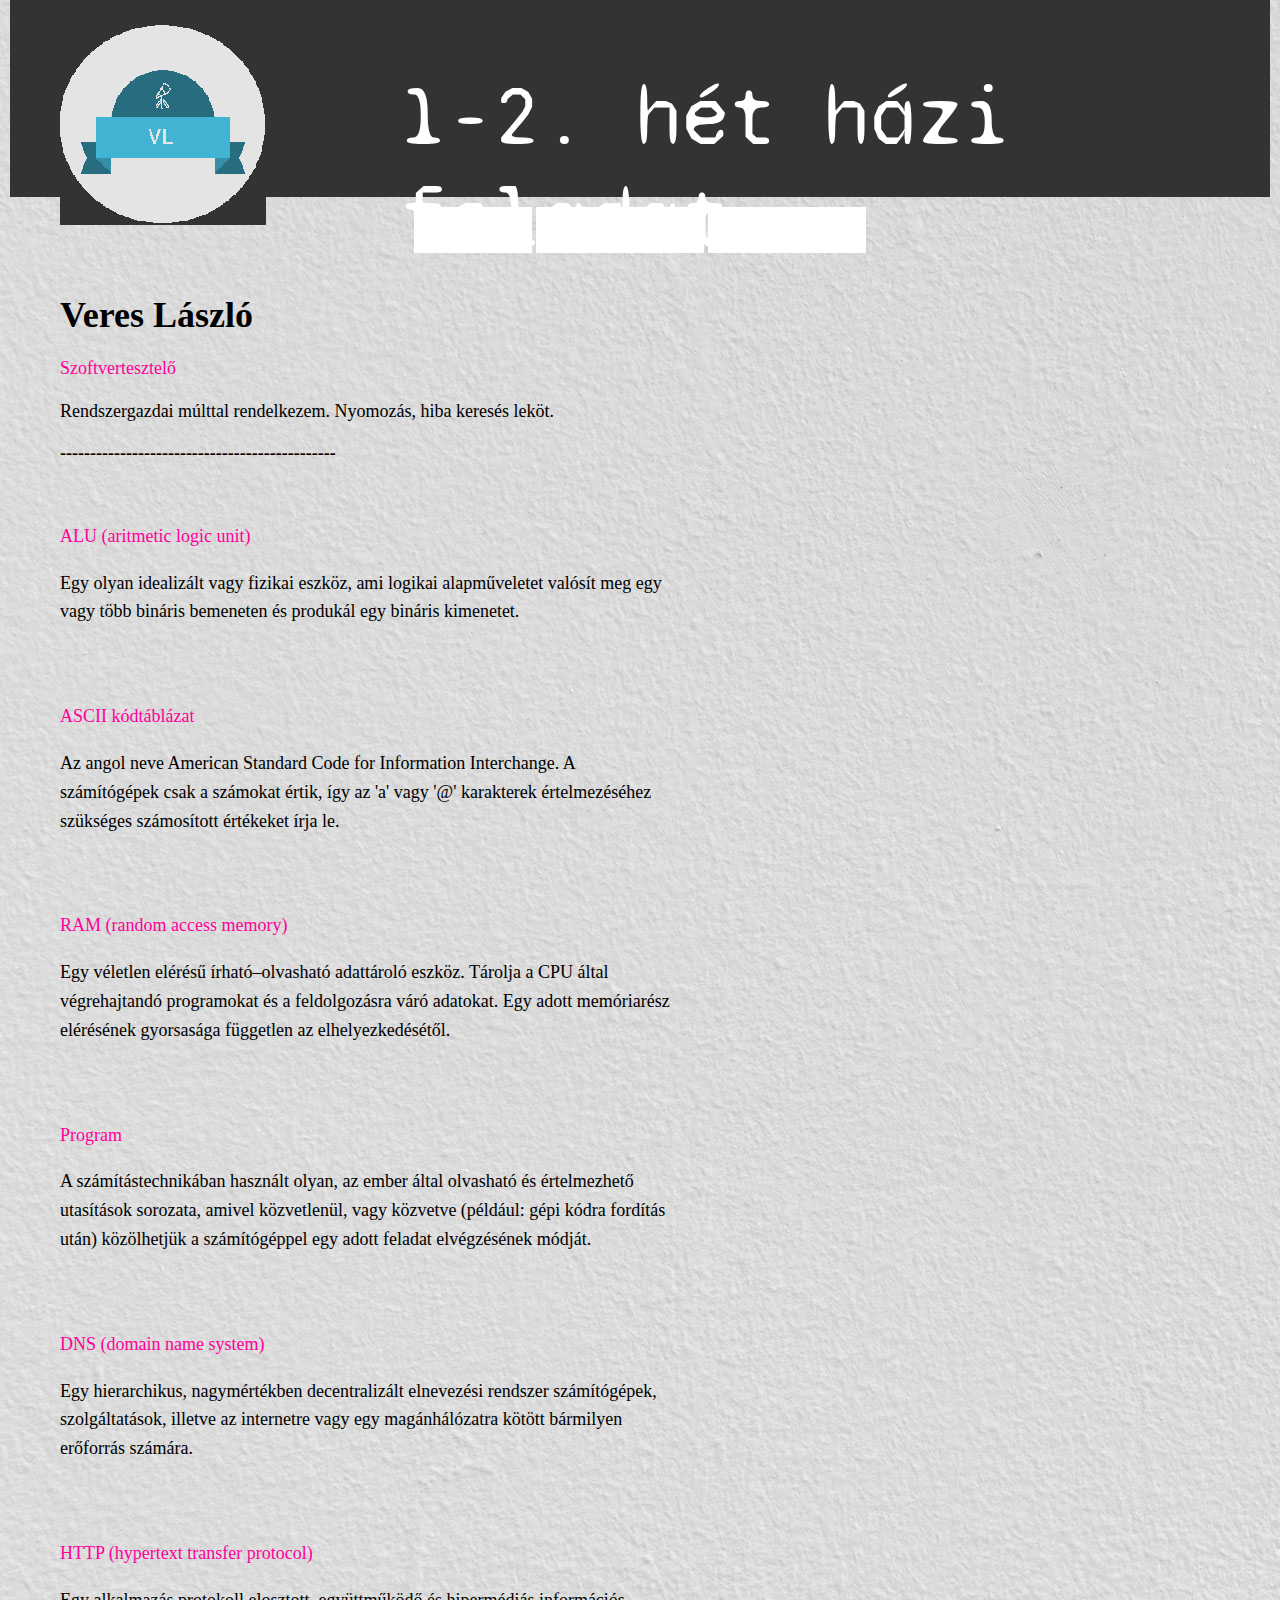
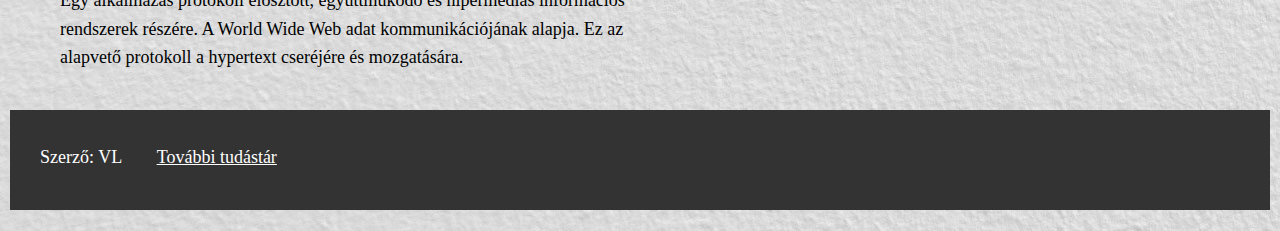
==== GF/index.html @ bf0b1636 "Add files via upload" ====
<!DOCTYPE html>
<html lang="hu">
<head>
    <meta charset="UTF-8">
    <meta name="viewport" content="width=device-width, initial-scale=1.0">
    <title>Document</title>
    <link rel="stylesheet" href="style.css">
    <link rel="stylesheet" href="https://fonts.googleapis.com/css?family=Syne Mono">

</head>
<body>
    <img id="logo" src="assets/logo_.png">
    <div id="fejlecszoveg">1-2. hét házi feladat</div>
    <div id="header">
        <img src="assets/fejlec.jpg" style="width:100%">
    </div>
    
    
    <div id="nav">
        <ul>
            <li><a href="index.html">Home</a></li>
            <li><a href="second.html">Second page</a></li>
            <li><a href="third.html">Third page</a></li>
        </ul>
    </div>
    
    <div id="me"><br>
        <h1>Veres László</h1>
        <p style="color:#ff0099">Szoftvertesztelő</p>
        Rendszergazdai múlttal rendelkezem. Nyomozás, hiba keresés leköt.<br><br><b>----------------------------------------------</b></div>
        
        <div class="content">
        <p style="color:#ff0099">ALU (aritmetic logic unit)</p>
        <p>Egy olyan idealizált vagy fizikai eszköz, ami logikai alapműveletet valósít meg egy vagy több bináris bemeneten és produkál egy bináris kimenetet.</p>
        </div>
        <div class="content">
        <p style="color:#ff0099">ASCII kódtáblázat</p>
        <p>Az angol neve American Standard Code for Information Interchange. A számítógépek csak a számokat értik, így az 'a' vagy '@' karakterek értelmezéséhez szükséges számosított értékeket írja le.</p>
        </div>
        <div class="content">
        <p style="color:#ff0099">RAM (random access memory)</p>
        <p>Egy véletlen elérésű írható–olvasható adattároló eszköz. Tárolja a CPU által végrehajtandó programokat és a feldolgozásra váró adatokat. Egy adott memóriarész elérésének gyorsasága független az elhelyezkedésétől.</p>
        </div>
        <div class="content">
        <p style="color:#ff0099">Program</p>
        <p>A számítástechnikában használt olyan, az ember által olvasható és értelmezhető utasítások sorozata, amivel közvetlenül, vagy közvetve (például: gépi kódra fordítás után) közölhetjük a számítógéppel egy adott feladat elvégzésének módját.</p>
        </div>
        <div class="content">
        <p style="color:#ff0099">DNS (domain name system)</p>
        <p>Egy hierarchikus, nagymértékben decentralizált elnevezési rendszer számítógépek, szolgáltatások, illetve az internetre vagy egy magánhálózatra kötött bármilyen erőforrás számára. </p>
        </div>
        <div class="content">
        <p style="color:#ff0099">HTTP (hypertext transfer protocol)</p>
        <p>Egy alkalmazás protokoll elosztott, együttműködő és hipermédiás információs rendszerek részére. A World Wide Web adat kommunikációjának alapja.  Ez az alapvető protokoll a hypertext cseréjére és mozgatására. </p>
        </div>
   
        <footer><p style="color:white;padding:15px 0px 0px 30px;display:inline-block">Szerző: VL</p>
            <a href="https://hu.wikipedia.org/wiki/Szem%C3%A9lyi_sz%C3%A1m%C3%ADt%C3%B3g%C3%A9p" target="_blank" style="color:white;padding:15px 0px 0px 30px">További tudástár</p><br></footer>
</body>

</html>
---- GF/style.css ----
body{
  margin: auto;  /* ez lenne a középre igazítás */
  font-family: "consolas";
  background-image: url("assets/bg.jpg");
  font-size: 18px;
  padding}

#header {
  padding: 0px 10px 5px 10px;
}

#logo { 
  position: absolute;
  top: 0;
  left: 0;
  padding: 25px 0px 0px 60px;
}

#fejlecszoveg{
  position: absolute;
  top: 0;
  left: 0;
  padding: 65px 0px 0px 400px;
  color: white;
  font-size: 85px;
  font-family: "Syne Mono";
  display: block;
}

#nav{
  display: table;
  margin:auto;}
#nav ul {
  overflow: hidden;
  list-style: none;
  margin:auto;
  margin: 0;
  padding: 0;
}

#nav li {
  display: inline-block;
}

#nav a {
  display: block;
  text-decoration: none;
  color: white;
  padding: 0.7em 2em;
  font-weight: bold;
}

#nav a:link {
  background: white;
}

#nav a:visited {
  background: #393;
}
#nav a:hover {
  background: #c4a950;
}
#nav a:active {
  background: #072f50;
}

#me{
  margin: 0px 40px;
  padding: 20px;
}

p{line-height: 1.6;}

.content{
 display: inline-block; /* egymás mellé bejövő div-ek */
 width: 610px;  /* szükséges az inline-block-hoz hogy megadjuk mennyi legyen egy sorban */
 vertical-align: top; /* ha ezt nem adjuk meg akkor nem a tetején kezdődik mindegyik div tartalom */
 margin: 0px 40px;
 padding: 20px;

}

h1 {
margin: 0px 0px 0px 0px;  /* heading körüli üres területek eltüntetése */
padding: 0px 0px 0px 0px; /* heading körüli üres területek eltüntetése */
}

footer {
  height: 100px;
  margin: 0px 10px;
  background-color: #333;}


.content2{display: inline-block; /* egymás mellé bejövő div-ek */
  width: 450px;  /* szükséges az inline-block-hoz hogy megadjuk mennyi legyen egy sorban */
  vertical-align: top; /* ha ezt nem adjuk meg akkor nem a tetején kezdődik mindegyik div tartalom */
  text-align: center;
  margin: 50px auto;
  padding: 20px;
  line-height: 1.6;}
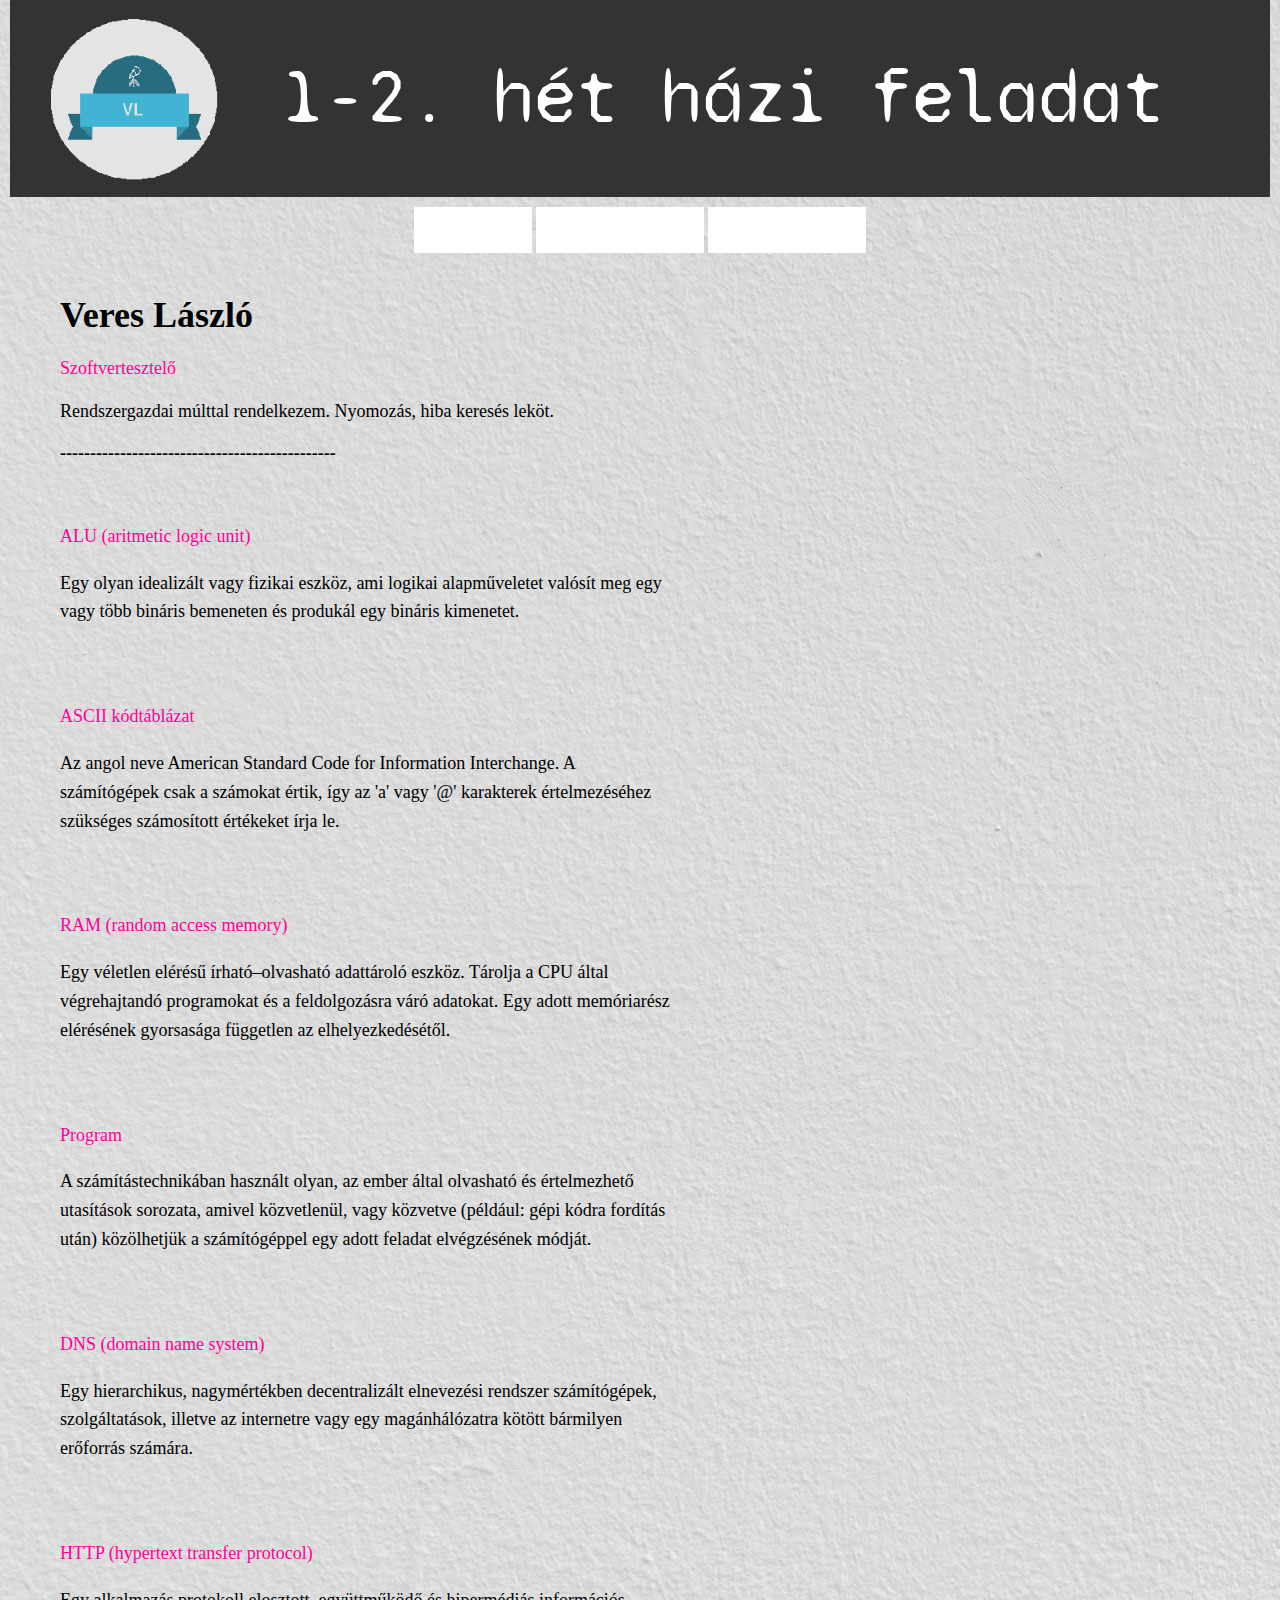
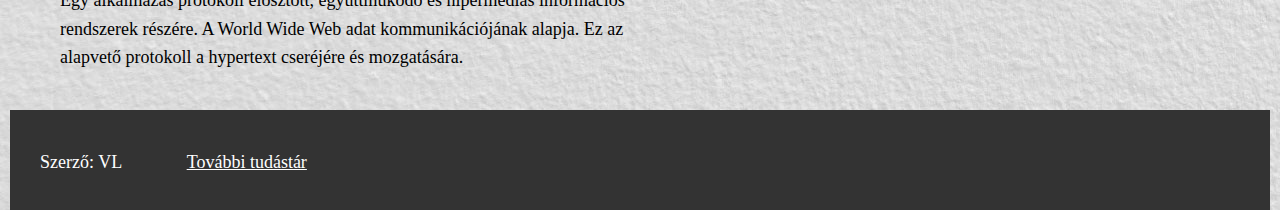
==== commit 1e8e70a6: "Add files via upload" ====
--- a/GF/index.html
+++ b/GF/index.html
@@ -9,53 +9,58 @@
 
 </head>
 <body>
-    <img id="logo" src="assets/logo_.png">
-    <div id="fejlecszoveg">1-2. hét házi feladat</div>
-    <div id="header">
-        <img src="assets/fejlec.jpg" style="width:100%">
-    </div>
+    <header>
+        <img id="logo" src="assets/logo_.png">
+        <div id="fejlecszoveg">1-2. hét házi feladat</div>
+        <div id="header"><img src="assets/fejlec.jpg" style="width:100%"></div>
+    </header>
     
-    
-    <div id="nav">
+    <nav>
         <ul>
             <li><a href="index.html">Home</a></li>
             <li><a href="second.html">Second page</a></li>
             <li><a href="third.html">Third page</a></li>
         </ul>
-    </div>
+    </nav>
     
-    <div id="me"><br>
+    <section id="me"><br>
         <h1>Veres László</h1>
-        <p style="color:#ff0099">Szoftvertesztelő</p>
-        Rendszergazdai múlttal rendelkezem. Nyomozás, hiba keresés leköt.<br><br><b>----------------------------------------------</b></div>
-        
-        <div class="content">
-        <p style="color:#ff0099">ALU (aritmetic logic unit)</p>
-        <p>Egy olyan idealizált vagy fizikai eszköz, ami logikai alapműveletet valósít meg egy vagy több bináris bemeneten és produkál egy bináris kimenetet.</p>
-        </div>
-        <div class="content">
-        <p style="color:#ff0099">ASCII kódtáblázat</p>
-        <p>Az angol neve American Standard Code for Information Interchange. A számítógépek csak a számokat értik, így az 'a' vagy '@' karakterek értelmezéséhez szükséges számosított értékeket írja le.</p>
-        </div>
-        <div class="content">
-        <p style="color:#ff0099">RAM (random access memory)</p>
-        <p>Egy véletlen elérésű írható–olvasható adattároló eszköz. Tárolja a CPU által végrehajtandó programokat és a feldolgozásra váró adatokat. Egy adott memóriarész elérésének gyorsasága független az elhelyezkedésétől.</p>
-        </div>
-        <div class="content">
-        <p style="color:#ff0099">Program</p>
-        <p>A számítástechnikában használt olyan, az ember által olvasható és értelmezhető utasítások sorozata, amivel közvetlenül, vagy közvetve (például: gépi kódra fordítás után) közölhetjük a számítógéppel egy adott feladat elvégzésének módját.</p>
-        </div>
-        <div class="content">
-        <p style="color:#ff0099">DNS (domain name system)</p>
-        <p>Egy hierarchikus, nagymértékben decentralizált elnevezési rendszer számítógépek, szolgáltatások, illetve az internetre vagy egy magánhálózatra kötött bármilyen erőforrás számára. </p>
-        </div>
-        <div class="content">
-        <p style="color:#ff0099">HTTP (hypertext transfer protocol)</p>
-        <p>Egy alkalmazás protokoll elosztott, együttműködő és hipermédiás információs rendszerek részére. A World Wide Web adat kommunikációjának alapja.  Ez az alapvető protokoll a hypertext cseréjére és mozgatására. </p>
-        </div>
-   
-        <footer><p style="color:white;padding:15px 0px 0px 30px;display:inline-block">Szerző: VL</p>
-            <a href="https://hu.wikipedia.org/wiki/Szem%C3%A9lyi_sz%C3%A1m%C3%ADt%C3%B3g%C3%A9p" target="_blank" style="color:white;padding:15px 0px 0px 30px">További tudástár</p><br></footer>
+        <p class="cont">Szoftvertesztelő</p>
+        Rendszergazdai múlttal rendelkezem. Nyomozás, hiba keresés leköt.<br><br><b>----------------------------------------------</b>
+    </section>
+     
+    <section>
+        <article class="content">
+            <p class="cont">ALU (aritmetic logic unit)</p>
+            <p>Egy olyan idealizált vagy fizikai eszköz, ami logikai alapműveletet valósít meg egy vagy több bináris bemeneten és produkál egy bináris kimenetet.</p>
+        </article>
+        <article class="content">
+            <p class="cont">ASCII kódtáblázat</p>
+            <p>Az angol neve American Standard Code for Information Interchange. A számítógépek csak a számokat értik, így az 'a' vagy '@' karakterek értelmezéséhez szükséges számosított értékeket írja le.</p>
+        </article>
+        <article class="content">
+            <p class="cont">RAM (random access memory)</p>
+            <p>Egy véletlen elérésű írható–olvasható adattároló eszköz. Tárolja a CPU által végrehajtandó programokat és a feldolgozásra váró adatokat. Egy adott memóriarész elérésének gyorsasága független az elhelyezkedésétől.</p>
+        </article>
+        <article class="content">
+            <p class="cont">Program</p>
+            <p>A számítástechnikában használt olyan, az ember által olvasható és értelmezhető utasítások sorozata, amivel közvetlenül, vagy közvetve (például: gépi kódra fordítás után) közölhetjük a számítógéppel egy adott feladat elvégzésének módját.</p>
+        </article>
+        <article class="content">
+            <p class="cont">DNS (domain name system)</p>
+            <p>Egy hierarchikus, nagymértékben decentralizált elnevezési rendszer számítógépek, szolgáltatások, illetve az internetre vagy egy magánhálózatra kötött bármilyen erőforrás számára. </p>
+        </article>
+        <article class="content">
+            <p class="cont">HTTP (hypertext transfer protocol)</p>
+            <p>Egy alkalmazás protokoll elosztott, együttműködő és hipermédiás információs rendszerek részére. A World Wide Web adat kommunikációjának alapja.  Ez az alapvető protokoll a hypertext cseréjére és mozgatására. </p>
+        </article>
+    </section>
+
+    <footer>
+        <p class="foot">Szerző: VL</p>
+        <p class="foot"><a href="https://hu.wikipedia.org/wiki/Szem%C3%A9lyi_sz%C3%A1m%C3%ADt%C3%B3g%C3%A9p" target="_blank">További tudástár</p><br>
+    </footer>
+
 </body>
 
 </html>
--- a/GF/style.css
+++ b/GF/style.css
@@ -3,34 +3,36 @@
   font-family: "consolas";
   background-image: url("assets/bg.jpg");
   font-size: 18px;
-  padding}
+  }
 
 #header {
   padding: 0px 10px 5px 10px;
+  
 }
 
 #logo { 
   position: absolute;
-  top: 0;
-  left: 0;
-  padding: 25px 0px 0px 60px;
+  top: 1.5vw;
+  left: 4%;
+  max-width: 13%;
+  height: auto;
 }
 
 #fejlecszoveg{
   position: absolute;
   top: 0;
   left: 0;
-  padding: 65px 0px 0px 400px;
+  padding: 4vw 0px 0px 22vw;  /* vw(viewport width) ez kell ahhoz hogy különböző képernyőméretekhez alkalmazkodjon a szöveg */
   color: white;
-  font-size: 85px;
+  font-size: 6vw;           /* vw(viewport width) ez kell ahhoz hogy különböző képernyőméretekhez alkalmazkodjon a szöveg */
   font-family: "Syne Mono";
   display: block;
 }
 
-#nav{
+nav{
   display: table;
-  margin:auto;}
-#nav ul {
+  margin: auto;}
+nav ul {
   overflow: hidden;
   list-style: none;
   margin:auto;
@@ -38,11 +40,11 @@
   padding: 0;
 }
 
-#nav li {
+nav li {
   display: inline-block;
 }
 
-#nav a {
+nav a {
   display: block;
   text-decoration: none;
   color: white;
@@ -50,19 +52,26 @@
   font-weight: bold;
 }
 
-#nav a:link {
+nav a:link {
   background: white;
 }
 
-#nav a:visited {
+nav a:visited {
   background: #393;
 }
-#nav a:hover {
+nav a:hover {
   background: #c4a950;
 }
-#nav a:active {
+nav a:active {
   background: #072f50;
 }
+
+@media screen and (max-width: 500px) {
+  nav ul li a {
+    display: block;
+    font-size: 3vw;}
+}
+
 
 #me{
   margin: 0px 40px;
@@ -77,12 +86,21 @@
  vertical-align: top; /* ha ezt nem adjuk meg akkor nem a tetején kezdődik mindegyik div tartalom */
  margin: 0px 40px;
  padding: 20px;
+}
 
+p.cont{
+ color: #ff0099;
 }
 
 h1 {
 margin: 0px 0px 0px 0px;  /* heading körüli üres területek eltüntetése */
 padding: 0px 0px 0px 0px; /* heading körüli üres területek eltüntetése */
+}
+
+p.foot,p.foot a{
+  display:inline-block;
+  color: white;
+  padding: 10px 0px 0px 30px;
 }
 
 footer {
@@ -91,7 +109,8 @@
   background-color: #333;}
 
 
-.content2{display: inline-block; /* egymás mellé bejövő div-ek */
+.content2{
+  display: inline-block; /* egymás mellé bejövő div-ek */
   width: 450px;  /* szükséges az inline-block-hoz hogy megadjuk mennyi legyen egy sorban */
   vertical-align: top; /* ha ezt nem adjuk meg akkor nem a tetején kezdődik mindegyik div tartalom */
   text-align: center;
